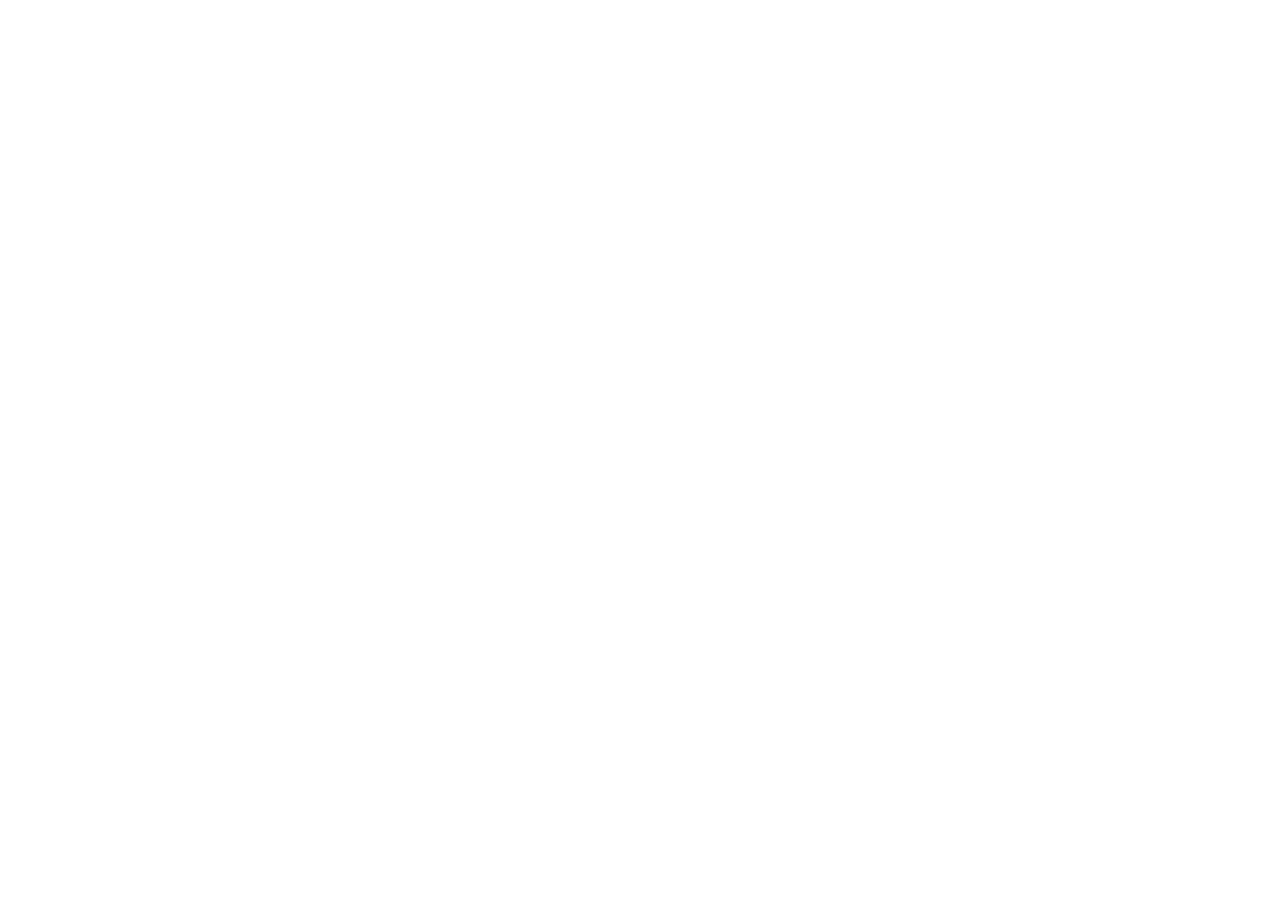
==== index.html @ 02f3c11a "[ci skip] publish gh-pages" ====
<!DOCTYPE html>
<html>
<head>
    <meta charset="utf-8">
    <title>性感积木</title>
    <meta name="viewport" content="initial-scale=1.0,width=device-width,user-scalable=0,maximum-scale=1.0"/>
    <link rel="stylesheet" href="/sexy-blocks/pkg/aio_0455aac.css"/>
</head>
<body>
    <script src="/sexy-blocks/pkg/aio_6abee8e.js"></script>
<script>
        /**
         * 页面启动代码
         *
         * @require lib/reset.css
         * @require lib/vue.min.js
         * @require lib/three.min.js
         * @require lib/OrbitControls.js
         * @require lib/Detector.js
         * @require lib/md.js
         */
        define(function(require){
            require('page/index').init('body');
        });
    </script>
</body>
</html>
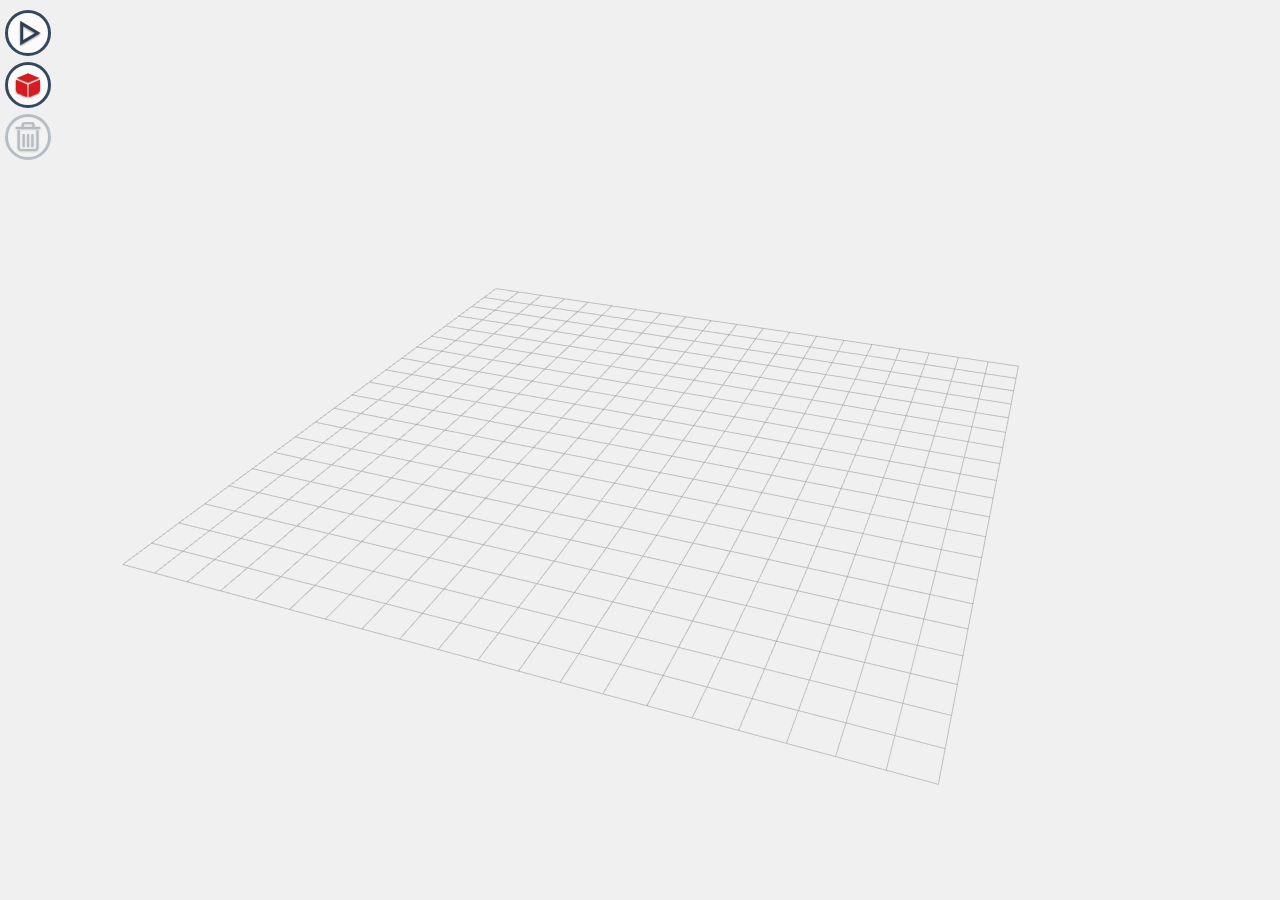
==== commit 5e6bf42d: "UPD" ====
--- a/index.html
+++ b/index.html
@@ -2,22 +2,21 @@
 <html>
 <head>
     <meta charset="utf-8">
-    <title>性感积木</title>
-    <meta name="viewport" content="initial-scale=1.0,width=device-width,user-scalable=0,maximum-scale=1.0"/>
-    <link rel="stylesheet" href="/sexy-blocks/pkg/aio_0455aac.css"/>
+    <title>指尖积木</title>
+    <meta name="viewport" content="width=device-width, initial-scale=1, minimum-scale=1, maximum-scale=1">
+    <link rel="stylesheet" href="/pkg/aio_7eecbe2.css"/>
 </head>
 <body>
-    <script src="/sexy-blocks/pkg/aio_6abee8e.js"></script>
+    <script src="/pkg/aio_7075f60.js"></script>
 <script>
         /**
          * 页面启动代码
-         *
-         * @require lib/reset.css
-         * @require lib/vue.min.js
-         * @require lib/three.min.js
-         * @require lib/OrbitControls.js
-         * @require lib/Detector.js
-         * @require lib/md.js
+         * @require lib/iconfont/iconfont.css
+         * @require lib/vue/vue.min.js
+         * @require lib/three/three.min.js
+         * @require lib/three/OrbitControls.js
+         * @require lib/three/Detector.js
+         * @require lib/md/md.js
          */
         define(function(require){
             require('page/index').init('body');
--- a/pkg/aio_7eecbe2.css
+++ b/pkg/aio_7eecbe2.css
@@ -0,0 +1,3 @@
+@font-face{font-family:iconfont;src:url(/lib/iconfont/iconfont_3884908.eot);src:url(/lib/iconfont/iconfont_3884908.eot?#iefix) format('embedded-opentype'),url(/lib/iconfont/iconfont_74f506c.woff) format('woff'),url(/lib/iconfont/iconfont_cf2a4ab.ttf) format('truetype'),url(/lib/iconfont/iconfont_8a97b9d.svg#iconfont) format('svg')}.iconfont{font-family:iconfont!important;font-size:16px;font-style:normal;-webkit-font-smoothing:antialiased;-webkit-text-stroke-width:.2px;-moz-osx-font-smoothing:grayscale}.icon-play:before{content:"\e6c6"}.icon-box:before{content:"\e667"}.icon-pause:before{content:"\e6c4"}.icon-share:before{content:"\e6ce"}.icon-bangzhu:before{content:"\e639"}.icon-delete:before{content:"\e689"}.icon-bi1101:before{content:"\e60b"}.icon-qingchu:before{content:"\e62e"}.icon-box-solid:before{content:"\e6d1"}
+.w-display,.w-display_viewer{position:relative;width:100%;height:100%;left:0;top:0}.w-display_viewer{position:absolute}.w-display_toolbar{position:absolute;top:5px;left:5px}.w-display_btn{position:absolute;top:0;left:0;width:40px;height:40px;line-height:40px;text-align:center;color:#2c3e50;border:3px solid #34495e;border-radius:100%;margin-top:5px;background:rgba(255,255,255,.7);-webkit-transition:all .3s;transition:all .3s;text-shadow:0 1px 2px rgba(0,0,0,.5)}.w-display_toolbar .iconfont{font-size:32px}.w-display_toolbar .icon-play{margin-left:5px}.w-display_del{opacity:.3;-webkit-transform:translate3d(0,104px,0);transform:translate3d(0,104px,0)}.w-display_toolbar_earse .w-display_del{opacity:1}.w-display_share{opacity:0;color:#fff;border-color:#2c3e50;background-color:#34495e}.w-display_share .iconfont{margin-left:-2px}.w-display_color{-webkit-transform:translate3d(0,52px,0);transform:translate3d(0,52px,0)}.w-display_toolbar_earse .w-display_color{opacity:.3}.w-display_toolbar_preview .w-display_del{-webkit-transform:translate3d(0,0,0);transform:translate3d(0,0,0);opacity:0}.w-display_toolbar_preview .w-display_color{-webkit-transform:translate3d(0,0,0);transform:translate3d(0,0,0);opacity:0}.w-display_toolbar_preview .w-display_share{-webkit-transform:translate3d(0,52px,0);transform:translate3d(0,52px,0);opacity:1}.w-display_colors{position:absolute;left:48px;bottom:5px;font-size:12px;white-space:nowrap;background:rgba(127,127,127,.2);padding:0 5px;border-radius:5px;height:30px;overflow:hidden;width:0;opacity:0;-webkit-transition:all .2s;transition:all .2s}.w-display_color_pick .w-display_colors{width:300px;opacity:1}.w-display_c{display:inline-block;width:25px;height:25px;line-height:25px;text-align:center;color:#2c3e50;border-radius:100%}.w-display_c .iconfont{font-size:24px}
+*{margin:0;padding:0}html,body,.p-index,.p-display{width:100%;height:100%;overflow:hidden}.p-index{position:relative}.p-display{position:absolute;left:0;top:0}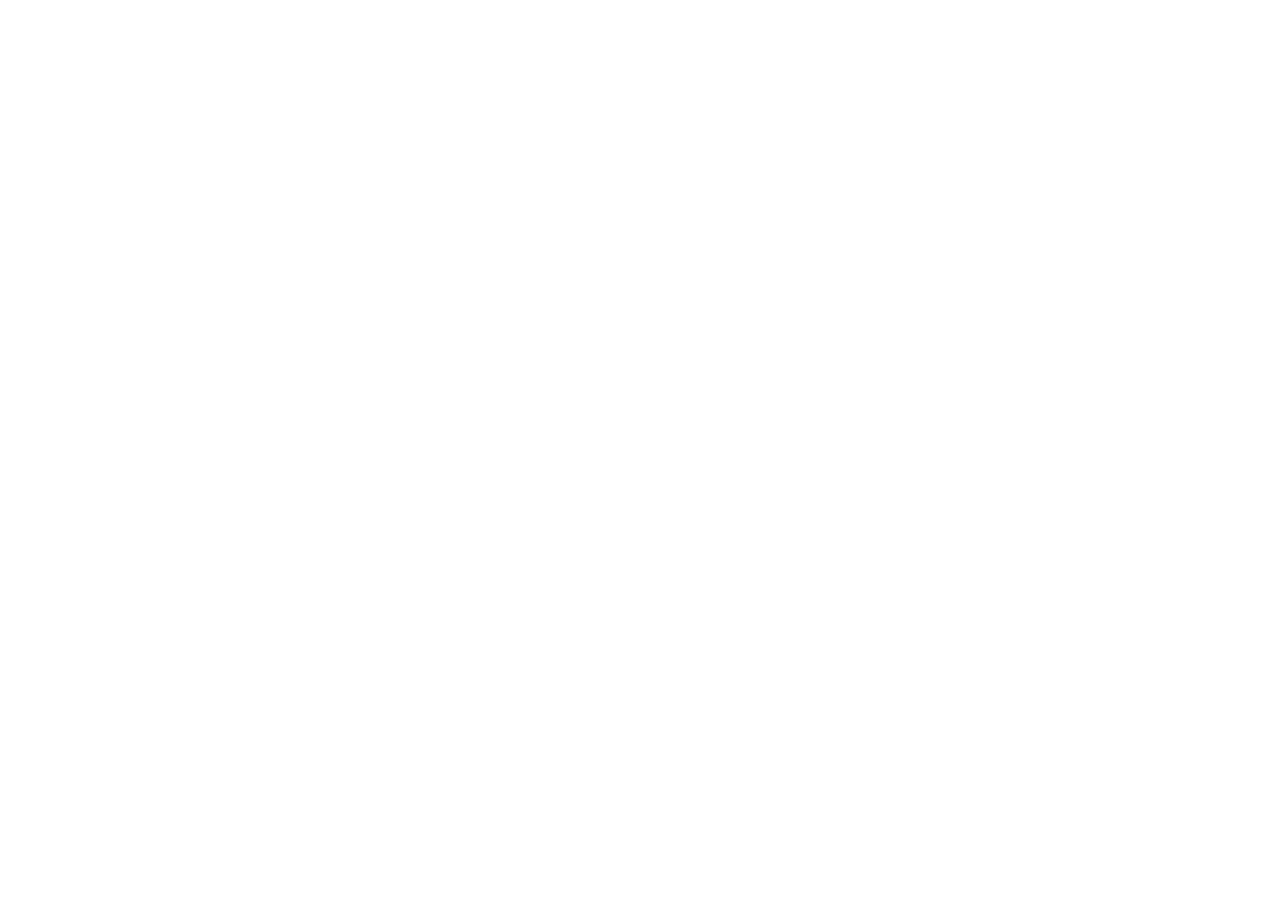
==== commit 917d1dee: "UPD" ====
--- a/index.html
+++ b/index.html
@@ -4,10 +4,10 @@
     <meta charset="utf-8">
     <title>指尖积木</title>
     <meta name="viewport" content="width=device-width, initial-scale=1, minimum-scale=1, maximum-scale=1">
-    <link rel="stylesheet" href="/pkg/aio_7eecbe2.css"/>
+    <link rel="stylesheet" href="/sexy-blocks/pkg/aio_133d08e.css"/>
 </head>
 <body>
-    <script src="/pkg/aio_7075f60.js"></script>
+    <script src="/sexy-blocks/pkg/aio_b4b3605.js"></script>
 <script>
         /**
          * 页面启动代码
